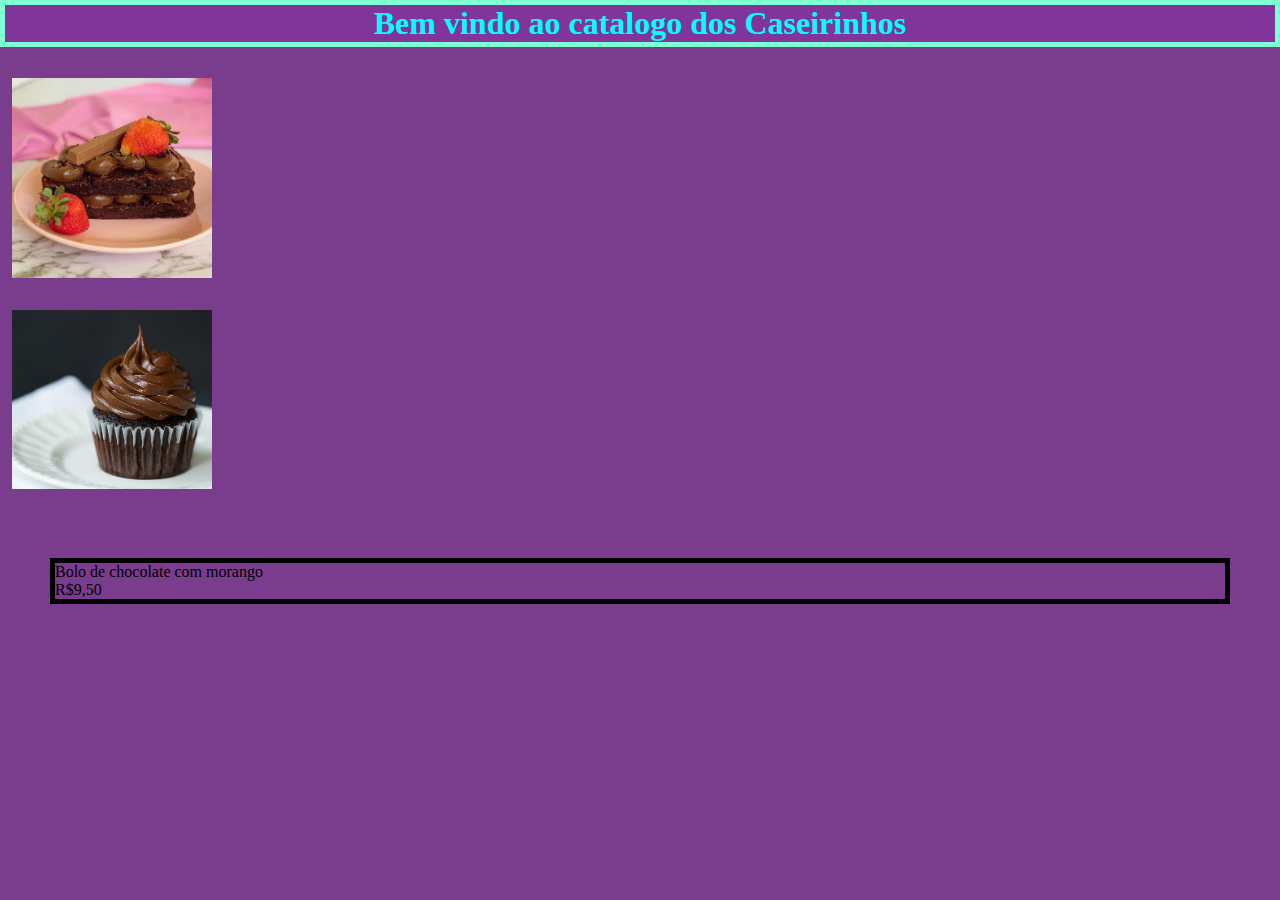
==== Pages/Catalogo.html @ 098d3a48 "Caseirinhos" ====
<!DOCTYPE html>
<html lang="PT-BR">
    <head>
        <meta charset="UTF-8">
        <meta name="viewport" content="width=device-width, initial-scale=1.0">
        <link rel="stylesheet" href="Catalogo.CSS">
        <title>Catalogo</title>
    </head>
    <body>
        <Div id="Titulo">
            <H1>Bem vindo ao catalogo dos Caseirinhos</H1>


        </Div>
        
        <Div id="Imagens" >
            <br>
            <img src="Bolo.jpg" alt="">
            
            <br>

            <img src="cup.jpg" alt="">
        </Div>
        <Div id="textos">
            Bolo de chocolate com morango<br>
            R$9,50

        </Div>
    
    </body>
</html>
---- Pages/Catalogo.CSS ----
*{
    padding: 0%;
    margin: 0%;

}

#Titulo{
    background-color: rgb(129, 53, 154);
    text-align: center;
    color: aqua;
    border: 5px Solid aquamarine;

}

Body{
    background-color: rgb(122, 60, 141);
    
    
}

#Imagens img{
    margin: 3px 2px 5px;
    padding: 10px;
    width: 200px;
    

}

#textos{
    border: 5px solid black;
    margin: 50px;
}
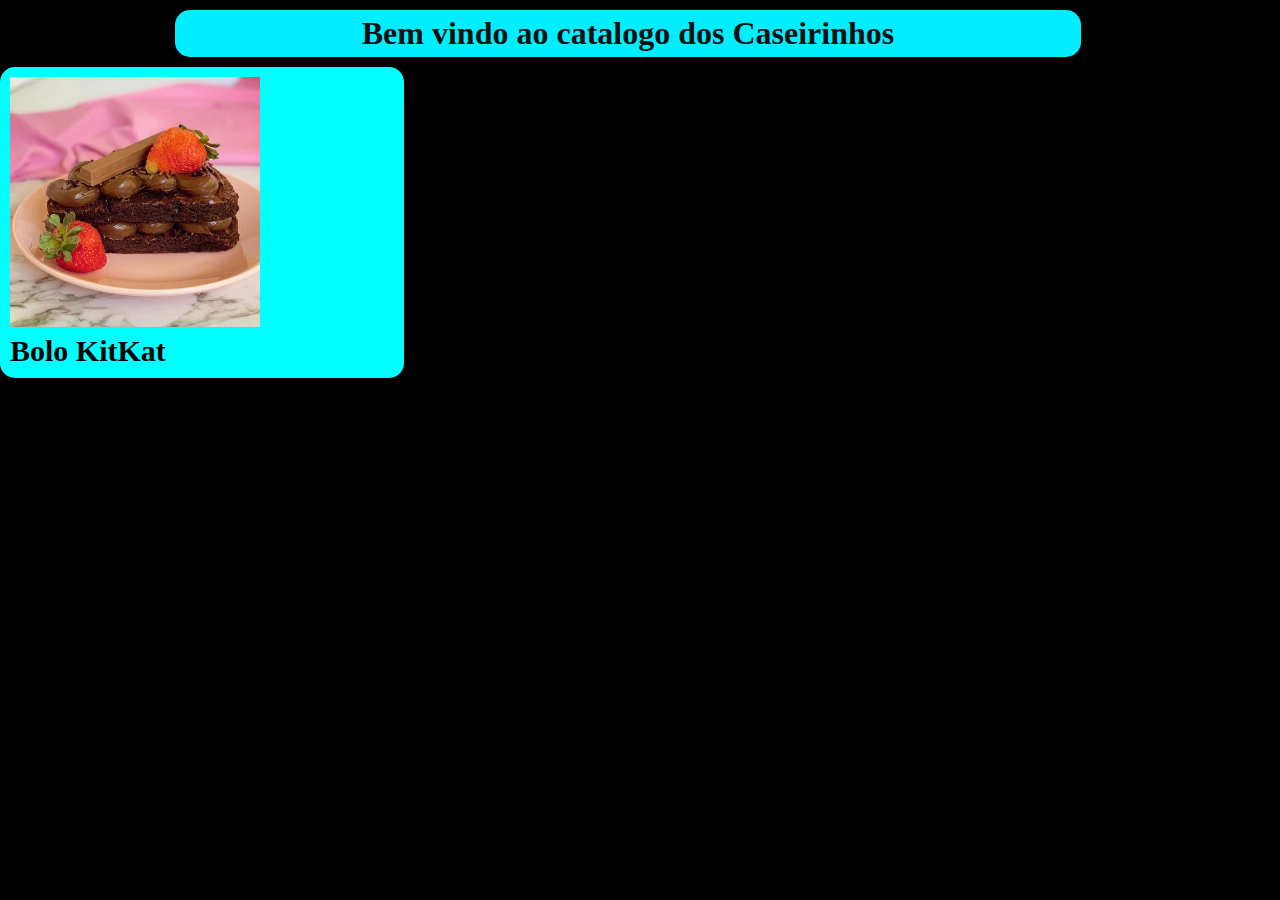
==== commit b069942e: "Caseirinho" ====
--- a/Pages/Catalogo.html
+++ b/Pages/Catalogo.html
@@ -3,29 +3,22 @@
     <head>
         <meta charset="UTF-8">
         <meta name="viewport" content="width=device-width, initial-scale=1.0">
-        <link rel="stylesheet" href="Catalogo.CSS">
+        <link rel="stylesheet" href="/Pages/Catalogo.CSS">
         <title>Catalogo</title>
     </head>
     <body>
         <Div id="Titulo">
+
             <H1>Bem vindo ao catalogo dos Caseirinhos</H1>
 
+        </Div>
+            
+        
+        <Div id="Texto">
+            <img src="Bolo.jpg" alt="">
+            <h4>Bolo KitKat</h4>
 
         </Div>
-        
-        <Div id="Imagens" >
-            <br>
-            <img src="Bolo.jpg" alt="">
-            
-            <br>
 
-            <img src="cup.jpg" alt="">
-        </Div>
-        <Div id="textos">
-            Bolo de chocolate com morango<br>
-            R$9,50
-
-        </Div>
-    
     </body>
 </html>--- a/Pages/Catalogo.CSS
+++ b/Pages/Catalogo.CSS
@@ -5,28 +5,34 @@
 }
 
 #Titulo{
-    background-color: rgb(129, 53, 154);
+    background-color: rgb(0, 238, 255);
     text-align: center;
-    color: aqua;
-    border: 5px Solid aquamarine;
+    color: rgb(16, 16, 16);
+    border-radius: 15px;
+    margin: 10px 175px;
+    padding: 5px;
+    width: 70%;
 
 }
 
+#Texto{
+    border-radius: 15px;
+    background-color: aqua;
+    width: 30%;
+    padding: 10px;
+    font-size: 30px;
+
+}
+
+#Texto img{
+    width: 250px;
+
+}
+
+
+
 Body{
-    background-color: rgb(122, 60, 141);
-    
+    background-color: rgb(0, 0, 0);
     
 }
 
-#Imagens img{
-    margin: 3px 2px 5px;
-    padding: 10px;
-    width: 200px;
-    
-
-}
-
-#textos{
-    border: 5px solid black;
-    margin: 50px;
-}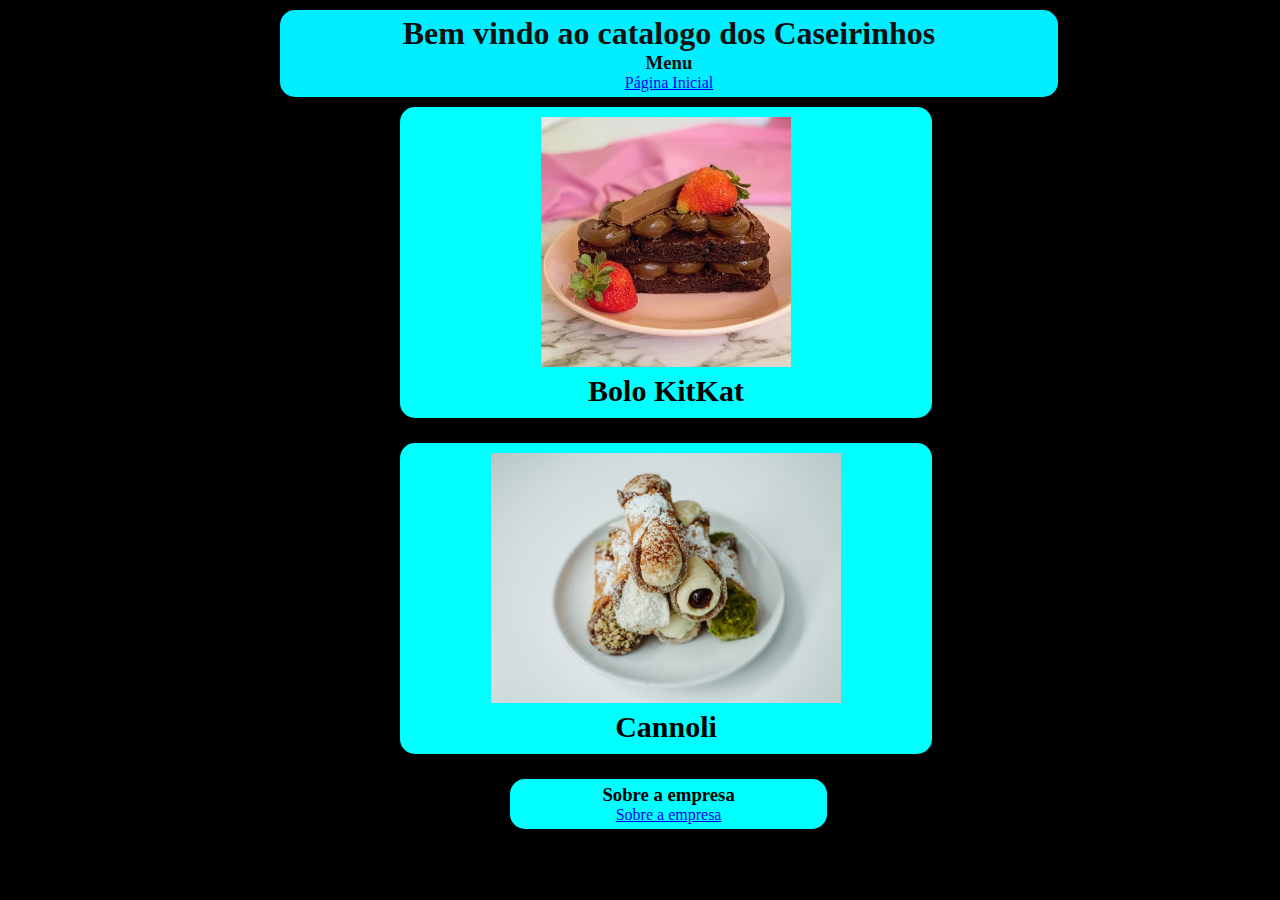
==== commit 024276be: "Caseirinhos" ====
--- a/Pages/Catalogo.html
+++ b/Pages/Catalogo.html
@@ -7,18 +7,35 @@
         <title>Catalogo</title>
     </head>
     <body>
+        
         <Div id="Titulo">
-
-            <H1>Bem vindo ao catalogo dos Caseirinhos</H1>
-
+            
+            <H1>Bem vindo ao catalogo dos Caseirinhos</H1>  
+            <H3>Menu</H3>
+            <a href="/Styles/Index.html">Página Inicial</a>
         </Div>
             
         
         <Div id="Texto">
+
             <img src="Bolo.jpg" alt="">
             <h4>Bolo KitKat</h4>
 
         </Div>
 
+        <Div id="Txt">
+            <img src="/Imagens/Cannoli.jpg" alt="">
+            <h4>Cannoli</h4>
+
+
+        </Div>
+
+        <Div id="Menu">
+            <H3>Sobre a empresa</H3>
+            <a href="/Styles2/Pagina3.html">Sobre a empresa</a>
+            
+
+        </Div>
+
     </body>
 </html>--- a/Pages/Catalogo.CSS
+++ b/Pages/Catalogo.CSS
@@ -9,27 +9,52 @@
     text-align: center;
     color: rgb(16, 16, 16);
     border-radius: 15px;
-    margin: 10px 175px;
+    margin: 10px 280px;
     padding: 5px;
-    width: 70%;
+    width: 60%;
 
 }
 
 #Texto{
     border-radius: 15px;
     background-color: aqua;
-    width: 30%;
+    width: 40%;
     padding: 10px;
     font-size: 30px;
+    margin: 10px 400px;
+    text-align: center;
 
 }
 
 #Texto img{
     width: 250px;
+    
 
 }
 
+#Txt{
+    border-radius: 15px;
+    background-color: aqua;
+    width: 40%;
+    padding: 10px;
+    font-size: 30px;
+    margin: 25px 400px;
+    text-align: center;
+}
 
+#Txt img{
+    width: 350px;
+
+}
+
+#Menu{
+    background-color: aqua;
+    text-align: center;
+    width: 24%;
+    border-radius: 15px;
+    margin: 10px 510px;
+    padding: 5px;
+}
 
 Body{
     background-color: rgb(0, 0, 0);
